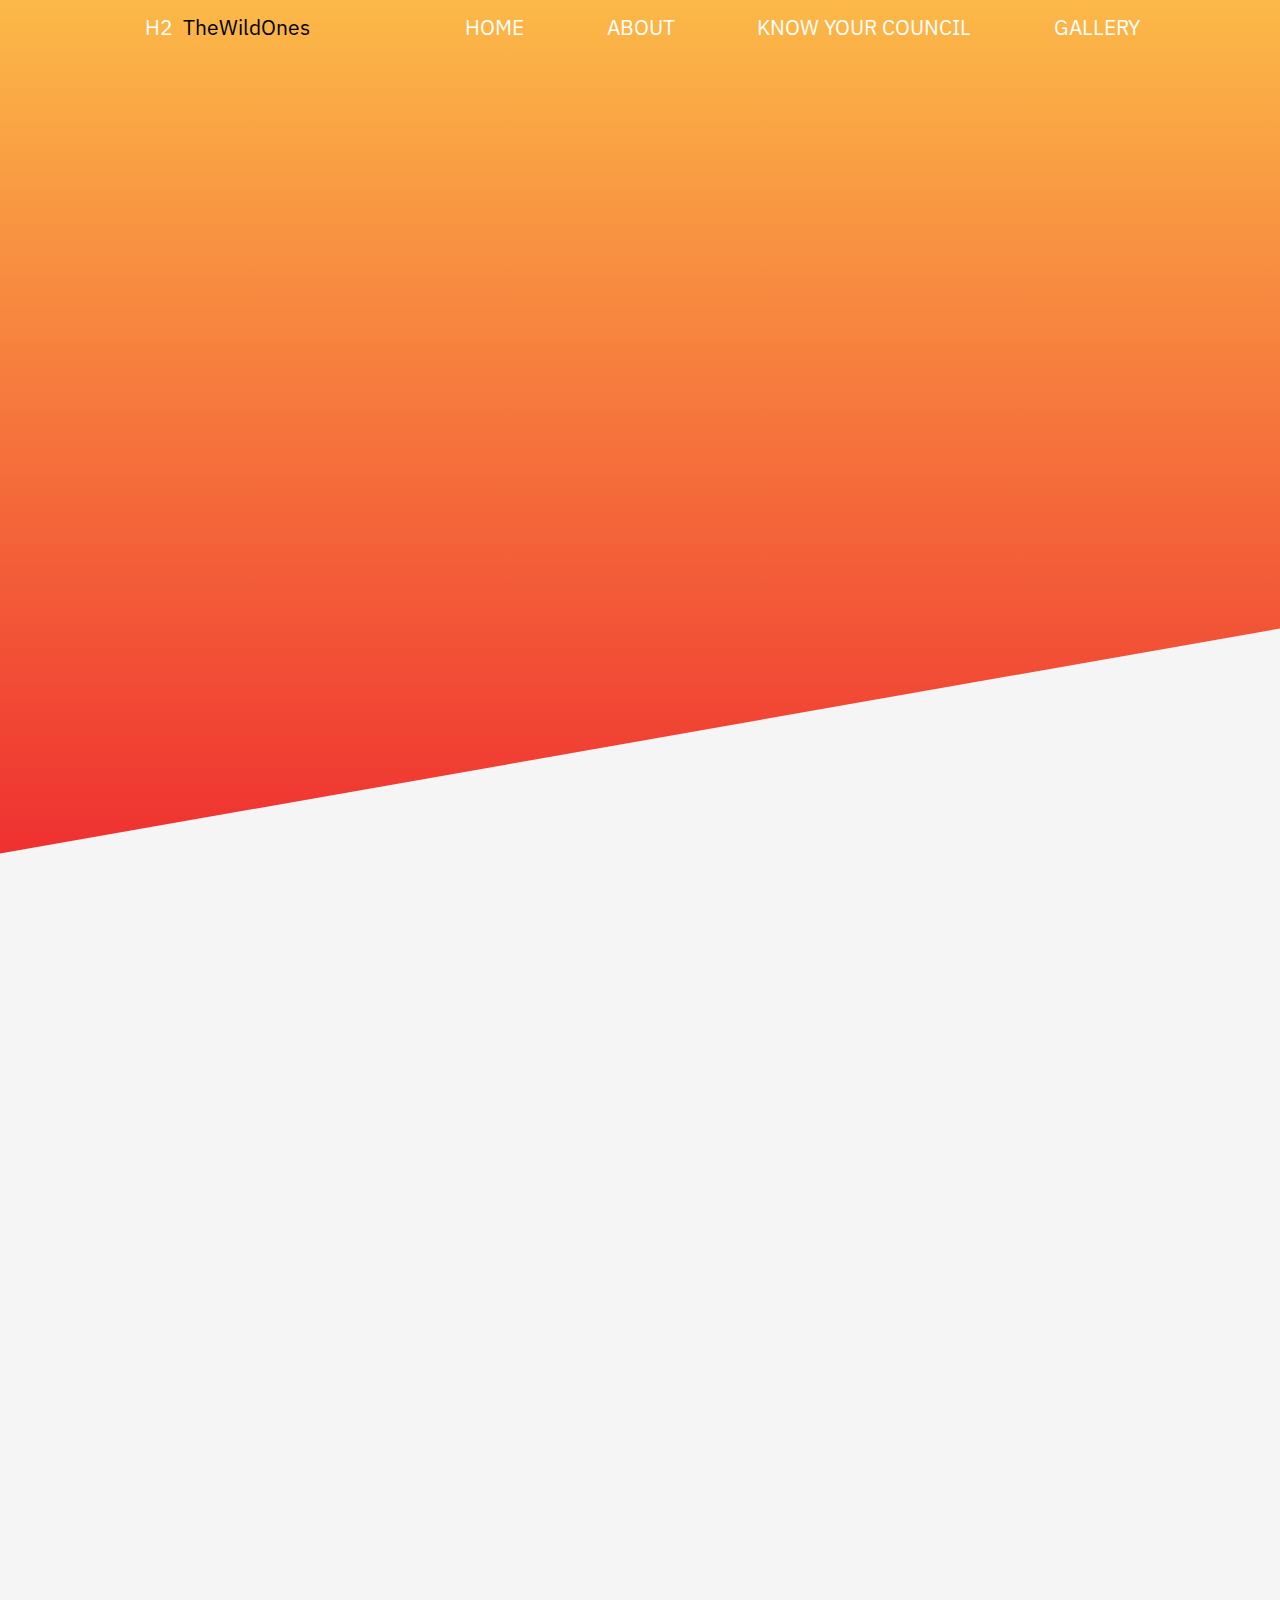
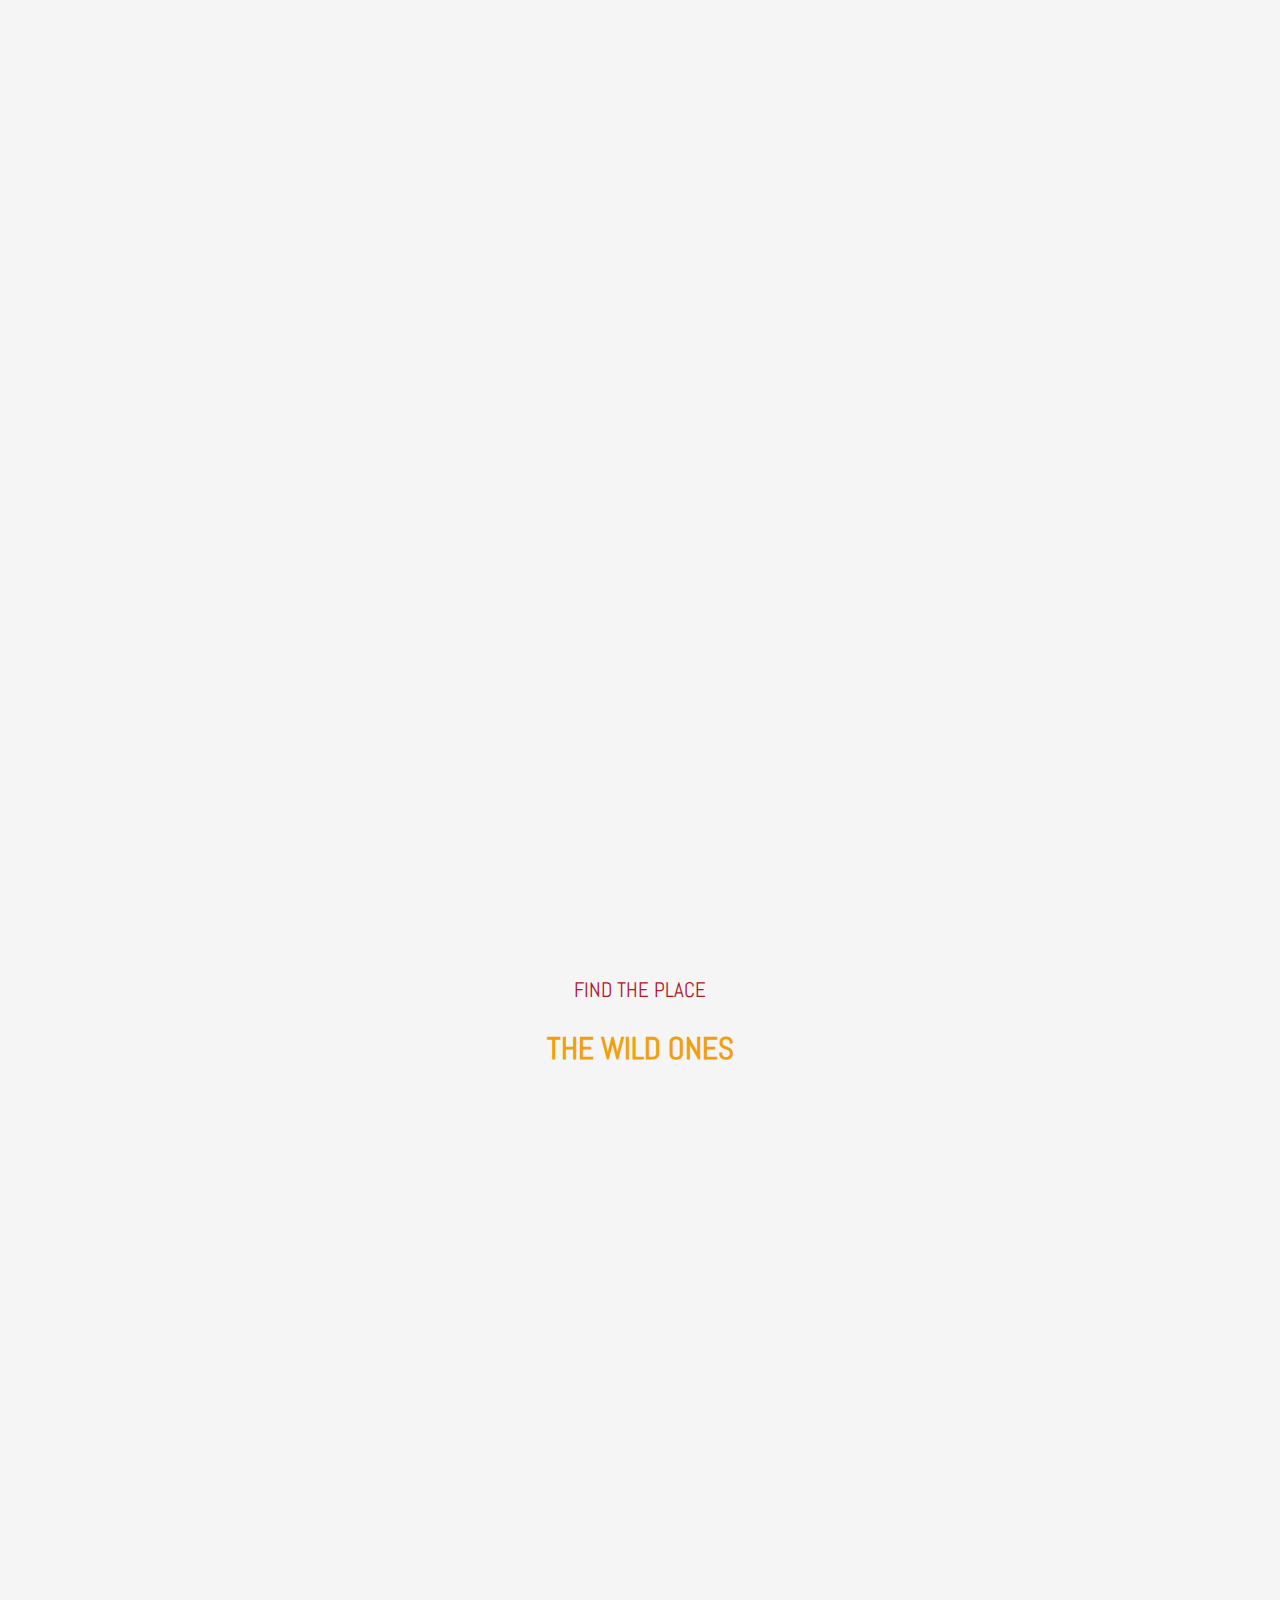
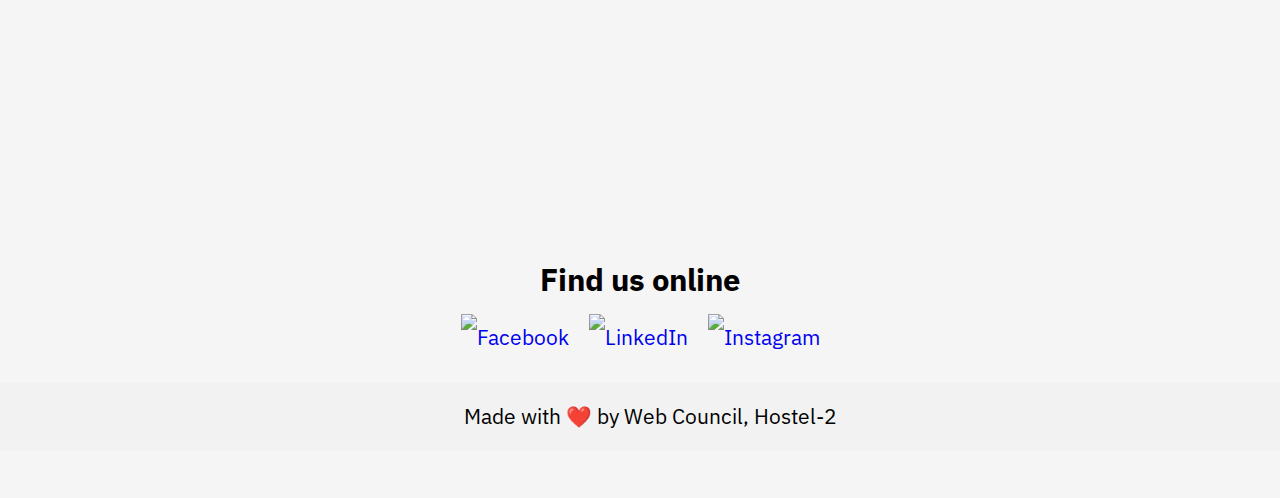
==== index.html @ 4992c5aa "council page updated" ====
<!DOCTYPE html>
<html lang="en">

<head>
    <meta charset="UTF-8">
    <meta http-equiv="X-UA-Compatible" content="IE=edge">
      <meta charset="UTF-8">
  <meta name="description" content="Sanskar Boys Hostel in Civil Lines, Sagar is a top player in the category Hostels in the Sagar. This well-known establishment acts as a one-stop destination servicing customers both local and from other parts of Sagar. Over the course of its journey, this business has established a firm foothold in it’s industry.">
  <meta name="keywords" content="AC Paying Guest Accommodations For Student,
Hostels,
Guest House,
Hostel For Boy Students,
Rooms On Hire,
Paying Guest Accommodations For Men,
Hostels For Men,
Couple Paying Guest Accommodations,
Guest House (Rs 501 To Rs 1000),
Hostels For Working Men,
Hostel For Students,
Sharing Basis Paying Guest Accommodations,
Paying Guest Accommodations,
Guest House (Rs 2001 To Rs 2500),
Paying Guest Accommodations For Student,
AC Paying Guest Accommodations,
AC Paying Guest Accommodations For Men,
Guest House (Rs 1001 To Rs 1500),
AC Guest House,
Paying Guest Accommodations For Boy Student,
">
  <meta name="author" content="DSmark">
  <meta name="viewport" content="width=device-width, initial-scale=1.0">
    <!-- LINK SECTION BELOW -->
    <!-- CDN PATH -->
    <link rel="stylesheet" href="https://cdnjs.cloudflare.com/ajax/libs/font-awesome/5.1.1/css/all.min.css"
        integrity="sha512-ioRJH7yXnyX+7fXTQEKPULWkMn3CqMcapK0NNtCN8q//sW7ZeVFcbMJ9RvX99TwDg6P8rAH2IqUSt2TLab4Xmw=="
        crossorigin="anonymous" referrerpolicy="no-referrer" />
    <!-- CSS  -->
    <link rel="stylesheet" href="assets/css/style.css">
  

    <title>The Wild Ones</title>
</head>

<body style="overflow-x: hidden;">

    <!-- ============ TOP SCROLL =============== -->
    <a href="#" class="scrolltop" id="scroll-top"><i class="fas fa-arrow-alt-circle-up"></i></a>
    <!-- ============ HEADER ============ -->
    <header class="header" id="header">
        <nav class="nav_bar container" id="nav_bar">
            <div class="nav_logo">
                <div class="logo_text1">
                    <a href="#">
                        H2
                    </a>
                </div>
                <div class="logo_line"></div>
                <div class="logo_text2">TheWildOnes</div>
            </div>
            <ul class="menu" id="menu">
                <li class="menu_items"><a href="#home" class="menu_link">Home</a></li>
                <li class="menu_items"><a href="#about" class="menu_link">About</a></li>
                <li class="menu_items"><a href="#council" class="menu_link">Know your Council</a></li>
                <li class="menu_items"><a href="#" class="menu_link">Gallery</a></li>
            </ul>
            <div class="nav_toggle" id="nav_toggle">
                <i class="fa fa-bars" aria-hidden="true"></i>
                <i">Menu</i>
            </div>
        </nav>
        <!-- ============ HOME ============== -->
        <section class="home" id="home">
            <div class="home_container container grid">
                <div class="home_contant">
                    <h1 class="home_title">THE WILD ONES</h1>
                    <h2 class="home_subtitle">There's a wild one in you</h2>
                    <a href="https://form.jotform.com/231921053006443" class="button">File a complaint</a>
                </div>
                <img class="home_img" src="assets/images/IMG_8804.PNG" alt="home image">
            </div>
        </section>
    </header>
    <main>
        <!-- ============ ABOUT ============ -->
        <section class="about section container" id="about">
            <div class="about_container grid">
                <div class="about_contant">
                    <span class="section-subtitle about_initial">About Us</span>
                    <h2 class="section-title about_initial">THIS PLACE WE CALL HOME</h2>
                    <p class="about_desc section-desc about_initial">
                        Hostel 2 at IIT-Bombay is more than just a place to stay; it's a home where friendships are forged and bonds are stronger than family ties. The attitude here is one of relentless determination, where the spirit of never losing propels us forward. This vibrant community embraces challenges head-on, fostering an environment of growth and excellence. With a plethora of talents and aspirations, the residents of Hostel 2 embody the true meaning of being wild at heart. It is this very spirit that sets us apart, making Hostel 2 the epitome of camaraderie and the crown jewel of IIT-Bombay's hostels.
                </div>
                <img src="https://image.winudf.com/v2/image1/Y29tLmgyaWl0Yi5oMndlYmFwcF9zY3JlZW5fMF8xNTY2MzY5OTcwXzAxNA/screen-0.webp?fakeurl=1&type=.webp" alt="" class="about_img">
            </div>
        </section>
        <!-- ============= SERVICES =============== -->
        <!-- ====================== ROOMS ================== -->
        <section class="book_container section grid container" id="book">
            <div class="book_contant">
                <span class="section-subtitle book_initial">LAN & INTERNET</span>
                <h2 class="section-title book_initial">LAN config settings</h2>
                <p class="book_desc">For the smooth and easy setup of internet services in the hostel, we have created a LAN support doc that lists step-by-step procedure for internet setup. It also contains all the relavant IP address settings!</p>
                <a href="#" class="button">SEE THE DOC</a>
            </div>
            <img src="assets/images/DALLE-LAN.png" alt="" class="book_img">
            </div>
        </section>


        
        </section>
        <!-- =================== GOOGLE MAP ====================== -->
        <section class="googleMap section container" id="googleMap">
            <span class="section-subtitle">Find the Place</span>
            <h2 class="section-title">The Wild Ones </h2>
            <div class="googleMap_container grid">
                <div class="googleMap_contant">
                    <iframe
                        src="https://www.google.com/maps/embed?pb=!1m18!1m12!1m3!1d3769.33324777994!2d72.90999757526525!3d19.136884650058217!2m3!1f0!2f0!3f0!3m2!1i1024!2i768!4f13.1!3m3!1m2!1s0x3be7b8085bc56e71%3A0x8c5167aaddc69c95!2sHostel%202%2C%20Students&#39;%20Residential%20Zone%2C%20IIT%20Area%2C%20Powai%2C%20Mumbai%2C%20Maharashtra%20400076!5e0!3m2!1sen!2sin!4v1689140109146!5m2!1sen!2sin"
                        class="map_img" style="border:0;" allowfullscreen="" loading="lazy"></iframe>
                </div>
            </div>
        </section>
        <!-- ===================== BOOKING ================= -->
        
        <!-- =========================== CONTACT US ================== -->
        <div class="social-section">
            <h2>Find us online</h2>
            <div class="social-links">
                <a class="social-link" href="https://www.facebook.com/example">
                    <img src="https://cdn2.iconfinder.com/data/icons/social-media-2285/512/1_Facebook_colored_svg_copy-512.png" alt="Facebook">
                </a>
                <a class="social-link" href="https://www.twitter.com/example">
                    <img src="https://cdn1.iconfinder.com/data/icons/logotypes/32/circle-linkedin-512.png" alt="LinkedIn">
                </a>
                <a class="social-link" href="https://www.instagram.com/example">
                    <img src="https://upload.wikimedia.org/wikipedia/commons/thumb/e/e7/Instagram_logo_2016.svg/2048px-Instagram_logo_2016.svg.png" alt="Instagram">
                </a>
            </div>
        </div>

        <!-- ==================== FOOTER ========== -->

        <div class="footer">
            Made with ❤️ by Web Council, Hostel-2
        </div>
    </main>

    

    <script src="assets/js/index.js"></script>
        
</body>

</html>
---- assets/css/style.css ----
/* ============ GOOGEL FONTS ================= */
 /*
  * ─── TITLE FONT */ @import url('https://fonts.googleapis.com/css2?family=IBM+Plex+Sans:wght@500&family=Roboto&display=swap');
 
 /*
  * ─── BODY TEXT */@import url('https://fonts.googleapis.com/css2?family=Abel&display=swap');


/*
 * ─── CONTACT TEXT ──*/@import url('https://fonts.googleapis.com/css2?family=Karla:wght@300&display=swap');
 

 
/* ============ VARIABLES ==========  */
:root{
    /* HEIGTH FOR EACH SECTIONS */
    --h-h:4.5rem;
/* ======== COLORS ========= */
--f-c:#b01729;
--s-c:whitesmoke;
--tt-c:#f0a00c;
--su-tt:#fff;
--t-c:#000000;
--t-c-l:#af9859;
--h-c:#c99c08,#c11910;
--h-c-l:#ff0000,#d79f25;
--btn:linear-gradient(var(--h-c-l));

    /* ========== FONT ========== */
    --bf:3.25rem;
    --h1:3.5rem;
    --h2:3rem;
    --h3:2.5rem;
    --nf:2rem;
    --smf:1.5rem;
    --fwh:400;
    --fwl:400;

    /* =========== MARGIN ========= */
    --mr1:1rem;
    --mr2:2rem;
    --mr3:3rem;

    /* ============ z-index =========== */
    --zil:10;
    --zih:100;
}



/* ============= BASE ============ */
*,::before,::after{
    box-sizing:bordor-box;
}
html{
    font-size:62.5%;
    scroll-behavior: smooth;
}
body{
    font-family: 'IBM Plex Sans';
    margin:var(--h-h) 0 0 0;
    font-size:var(--nf);
    line-height:calc(var(--h-h) + 10%);
    color:var(--t-c);
    background: var(--s-c);
}
::-webkit-scrollbar {
    display: none;
}
img{
    max-width:100%;
    height:auto;
}
h1,h2,h3,p,ul{
    margin:0;
}
ul{
    padding:0;
    list-style:none;
}
a{
    text-decoration:none;
}

/* =========== CSS CLASSES ==== */
.section{
    padding:5rem 0 3rem;
}
.section-title,.section-subtitle{
    font-family: 'Abel';
    text-transform:uppercase;
    text-align:center;
}
.section-title{
    font-size:var(--h2);
    color:var(--tt-c);
    margin-bottom: var(--mr3);
}
.section-subtitle{
    font-size:var(--nf);
    display:block;
    color:var(--f-c);
    font-weight: 200;
    margin-bottom: var(--mr1);
}
.section-desc{
    color:var(--t-c-l);
    text-align:center;
    text-transform:capitalize;
}
.button{
    background:var(--btn);
    text-transform: uppercase;
    border: none;
    padding:1rem 2rem 2.5rem 2.5rem;
    border-radius:0 5rem;
    color:#fff;
    font-size: var(--h3);
    box-shadow: 0 10px 10px 1px rgba(0,0,0,0.5);
    transition: .5s;
}
.button:hover{
    background:linear-gradient(var(--h-c-l));
    color:var(--tt-c);
}

/* ========= REVEAL ANIMATION ============ */
.home_contant,.home_img,.about_contant,.about_img,.services,.rooms,.book_contant,.book_img,.contact_contant,.contact_button{
    opacity: 0;
    transform: translateY(150px);
    transition: all .8s ease;
}

.footer_contant{
    opacity: 0;
    transform: translateY(150px);
    transition: all .8s ease;
    
}

.showReveal{
    opacity:1;
    transform: translateY(0);
}

/* ============= TOP SCROLL ========== */
.scrolltop{
    position: fixed;
    bottom:-10rem;
    right:2rem;
    display:flex;
    font-size: var(--bf);
    border-radius: 50%;
    align-items: center;
    padding:2rem;
    background:linear-gradient(var(--h-c-l));
    color:white;
    z-index: var(--zih);
    transition: all .4s ease;
    visibility: hidden;
}
.scrolltop:hover{
    background:linear-gradient(var(--h-c));
    color:var(--f-c);
}
.scroll-top{
   visibility:visible;
   bottom:1.5rem;
 }
/* ======= LAYOUT =========== */
.container{
    max-width:960px;
    width:calc(100% - 3rem);
    margin:0 var(--mr1);
}
.grid{
    display:grid;
    gap:5rem;
}
.header{
    position:relative;
    margin-top:-4.5rem;
    top:0;
    left:0;
    width:100%;
    height: 100vh;
    z-index: var(--zih);
    background:linear-gradient(180deg,rgba(255, 170, 0, 0.7),rgba(238, 19, 19, 0.87)),url(../assets/images/header_img.jpg);
    background-repeat:no-repeat;
    background-size: 100% 100%;
    clip-path: polygon(0% 0%,100% 0%,100% 75%,0% 100%);
}

 /* ============ NAV ======== */
  .nav_bar{
     max-width:1024px;
     height: var(--h-h);
     display:flex;
     justify-content:space-between;
     align-items:center;
 }

 /* ======== LOGO VIDEO & TEXT ========= */
 .nav_logo{
     display:flex;
     justify-content:space-between;
     align-items:center;
     max-width:100px;
     width:100%;
 }
    .logo_text1 a{
        padding:.5rem;
        color:var(--su-tt);
        text-transform:uppercase;
        font-weight:400;
    }
    .logo_line{
        height:40px;
        border-radius:1rem;
        width:5px;
        background:linear-gradient(180deg,var(--su-tt),var(--tt-c));
    }
    .logo_text2{
        padding:.5rem;
        color:var(#000000);
    }

 @media only screen and (max-width:768px){
     .html{
         font-size: 30%;
     }
     .menu{
         position:fixed;
         top:-100%;
         left:0;
         width:100%;
         padding:2.5rem 0 2rem;
         text-align:center;
         border-radius:0 0 1.5rem 1.5rem;
         transition: .5s;
         z-index: var(--zih);
         box-shadow:0 9px 10px 1px rgba(0,0,0,0.5);
         background: linear-gradient(0deg,var(--h-c));
     }
     .button{
         font-size: var(--nf);
     }
 }
 .menu_items{
     margin-bottom: var(--mr2);
    }
    .menu_link,.nav_toggle{
        text-transform: uppercase;
        color:var(--su-tt);
        cursor:pointer;
        transition:.4s;
    }
    .menu_link:hover{
    text-decoration: underline;
    color:var(--tt-c);
}

/* ========= TOGGLING CLASS ======== */
.show_menu{
    top:var(--h-h);
}

#council {
    text-align: center;
}

.section-title-container {
    display: flex;
    flex-direction: column;
    align-items: center;
    margin-bottom: 20px;
}


/* ========== ADDING SHADOW FOR SCROLL HERDER */
 .scroll_header{
    box-shadow:0 4px 4px 9px rgba(0,0,0,0.5);
} 


/*DROPDOWN*/
.dropdown-container {
    text-align: center;
}

.dropdown {
    margin-bottom: 20px;
    display: inline-block;
    text-align: left;
}

.dropdown-heading {
    cursor: pointer;
    background-color: #f9f9f9;
    padding: 12px;
    border-radius: 4px;
    margin-bottom: 10px;
}

.dropdown-content {
    display: none;
    background-color: #fff;
    padding: 12px;
    box-shadow: 0px 2px 4px rgba(0,0,0,0.1);
    border-radius: 4px;
}

.card {
    background-color: #f2f2f2;
    border-radius: 4px;
    padding: 12px;
    margin-bottom: 10px;
}

/*============ SOCIALS ===================*/

.social-section {
    text-align: center;
    padding: 20px;
}

.social-links {
    display: flex;
    justify-content: center;
    align-items: center;
    margin-top: 10px;
}

.social-link {
    margin: 0 10px;
}

.social-link img {
    width: 30px;
    height: 30px;
}

@media (max-width: 600px) {
    .social-links {
        flex-wrap: wrap;
    }
    
    .social-link {
        margin: 10px;
    }
}

/* ======== HEADER HOME ======= */
.home_container{
    text-transform: uppercase;
    gap:5rem;
    height:calc(100vh - var(--h-h));
    align-content: center;
}
.home_title{
    font-size: var(--bf);
    color:var(--su-tt);
    margin-bottom: var(--mr1);
 font-family: 'Karla';

}
.home_subtitle{
    font-size: var(--h3);
    color:var(#000000);
    margin-bottom: var(--mr3);
 font-family: 'Karla';
}
.home_img{
    width:500px;
    filter:drop-shadow(1rem 2rem 1rem rgba(0,0,0,0.5));
    justify-self: center;
}

 /* ============ ABOUT ============ */
.about_contant{
   text-align:center;
}
.about_desc{
    margin-bottom:var(--mr3);
}
.about_img{
    width:350px;
    border-radius:2rem;
    justify-self: center;
}

/* =============== SERVICES ========== */
.services_container{
    row-gap:4.5rem;
    grid-template-columns: repeat(auto-fit,minmax(220px,1fr));
}
.services_content{
    text-align:center;
}
.services_img{
    width:200px;
    border-radius:1rem;
    margin-bottom: var(--mr2);
}
.services-title{
    font-size:var(--h2);
    text-transform: capitalize;
    color:var(--t-c);
    margin-bottom: var(--mr1);
}
.services-desc{
    text-transform: capitalize;
    padding:0 2.5rem;
}

/* =========== ROOMS ========== */

.rooms_container{
    grid-template-columns:repeat(1,400px);
    justify-content: center;
}
.rooms_contant{
    position:relative;
    display:none;
    text-align:center;
    flex-direction:column;
    background: #fbfcff;
    border-radius:0 0 10rem 10rem;
    box-shadow:0px 10px 2rem rgba(3,74,40,.25);
    padding:2rem;
    transition: .5s;
}

/* =========== CERASUL CSS ============ */
.showslides_img{
    border-radius:0 0 5rem 5rem;
    width:250px;
    filter:drop-shadow(1px 1.5rem 1rem rgba(0,0,0,0.9));
      border: .5rem double #000;

}
  .active_img{
      border: .5rem solid #000;
    opacity: .5;
  }
  .img_controlar{
      margin-top: 3rem;
      position:relative;
      display: flex;
    cursor: pointer;
    width: auto;
    user-select: none;
    transition: .3s;
    z-index: 10;
  }
  .prev,
  .next {
    cursor: pointer;
    position: absolute;
    width: auto;
    padding: 10px;
    margin:-15px 3rem;
    color:var(--t-c);
    z-index: 10;
    font-weight: bold;
    font-size: 20px;
    border-radius:1rem 0 0 1rem;
    user-select: none;
    transition: .3s;
    -webkit-user-select: none;
  }
    .next {
        right: 0;
        border-radius: 0 1rem 1rem 0;
      }
      
      .prev:hover,
      .next:hover {
          color:var(--tt-c);
        background-color: rgba(0, 0, 0, 0.8);
      }
      .img_tap {
          position: relative;
          max-width:100%;
    filter:drop-shadow(0 1rem 1rem rgba(0,0,0,0.25));
          background:linear-gradient(180deg,whitesmoke,white);
          border-radius:0 0 10rem 10rem;
      display: flex;
      margin-top: 6rem;
      justify-self: center;
      align-self: center;
      transition: .5s;
      } 
      .img_colunm{
          padding:1rem;
      }
      #gallery_img{
          border-radius:1.5rem;
      }
     
      /* =============== GOOGLE MAP =============== */
       .googleMap_container{
    grid-template-columns:repeat(1,1fr);
    justify-content: center;
}
.googleMap_contant{
    display:flex;
    justify-self: center;
    text-align:center;
    flex-direction:column;
    width:100%;
    height: 700px;
    transition: .5s;
} 
.map_img{
    width:100%;
    height:100%;
}
      
/* =========== BOOKING ======== */
.book_contant{
    text-align:center;
}
.book_desc{
    margin-bottom: var(--mr3);
    color:var(--t-c-l);
    text-transform: capitalize;
}
.book_img{
    width:250px;
    justify-self: center;
    filter:drop-shadow(1rem 1rem 1rem rgba(0,0,0,0.25));
}

/* =========== CONTACT US ======== */
.contact_container{
    text-align:center;
}
.contact_desc{
    margin-bottom:var(--mr3);
}

/* ============= FOOTER =========== */
.footer_container{
    grid-template-columns:repeat(auto-fill,minmax(200px,1fr));
    row-gap:2rem;
    align-items: center;
}
.footer_logo{
    font-size:var(--h3);
    color:var(--f-c);
    font-weight:500;
    transition: .3s;
}
.footer_desc{
    color:var(--t-c-l);
    display:block;
    text-transform: uppercase;
    font-size:var(--nf);
    margin:.25rem 0 var(--mr2);
}
.footer {
    text-align: center;
    background-color: #f2f2f2;
    padding: 10px;
    /*position: fixed;*/
    left: 0;
    bottom: 0;
    width: 100%;
}
.footer_social{
    font-size: 2.5rem;
    color:var(--t-c);
    margin-right: var(--mr3);
    transition:.4s;
}
.footer_social:hover{
    color:var(--tt-c);
}
.footer_title{
    text-transform: uppercase;
    font-size:var(--h2);
    color:var(--t-c);
    margin-bottom: var(--mr2);
}
.footer_links{
    text-transform: capitalize;
    display:inline-block;
    color:var(--t-c);
    margin-bottom: var(--mr1);
    transition: .3s;
}
.footer_links:hover,.footer_logo:hover{
    color:var(--tt-c);
    text-decoration: underline;
}
.footer_copy{
    text-align:center;
    text-transform: capitalize;
    font-size:var(--nf);
    color:var(--t-c-l);
    margin-top: 3.5rem;
}

/* =========== MEDIA QUERY ============ */
@media only screen and (min-width:576px){
    html{
        font-size: 55.5%;
    }
    .home_container,.about_container,.book_container{
        grid-template-columns:repeat(2,1fr);
        align-items:center;
    }
    .about_contant,.about_initial,.book_contant,.book_initial,.contact_contant,.contact_initial{
        text-align:initial;
    }
    .book_img,.about_img{
        width:390px;
        order:-1;
    }
    .contact_contant{
        grid-template-columns: 1.7fr 1fr;
        align-items: center;
    }
    .contact_button{
        justify-self: center;
    }
     .img_colunm{
          padding:4rem;
      }
    @media only screen and (min-width:760px){
        body{
            margin:0;
        }
            .home_container{
    height:calc(70vh - var(--h-h));
        }
        .section{
            padding-top:11rem;
        }
        .nav_bar{
            height: calc(var(--h-h) + 10rem);
        }
        .menu{
            display:flex;
        }
        .menu_items{
            margin:0 0 0 calc(var(--mr3) + 5rem);
        }
        .nav_toggle{
            display:none;
        }
      .services_container,.rooms_container{
          margin-top:var(--mr3);
      }
      .rooms_contact{
          padding:1.5rem;
      }
    }
    @media only screen and (min-width:960px){
         html{
        font-size: 64.5%;
    }
        .container{
            max-width: 1000px;
            margin: auto;
        }
        .home_container{
    height:calc(80vh - var(--h-h));
        }
       .about_container,.book_container{
           column-gap: 10rem;
       }
    }
}
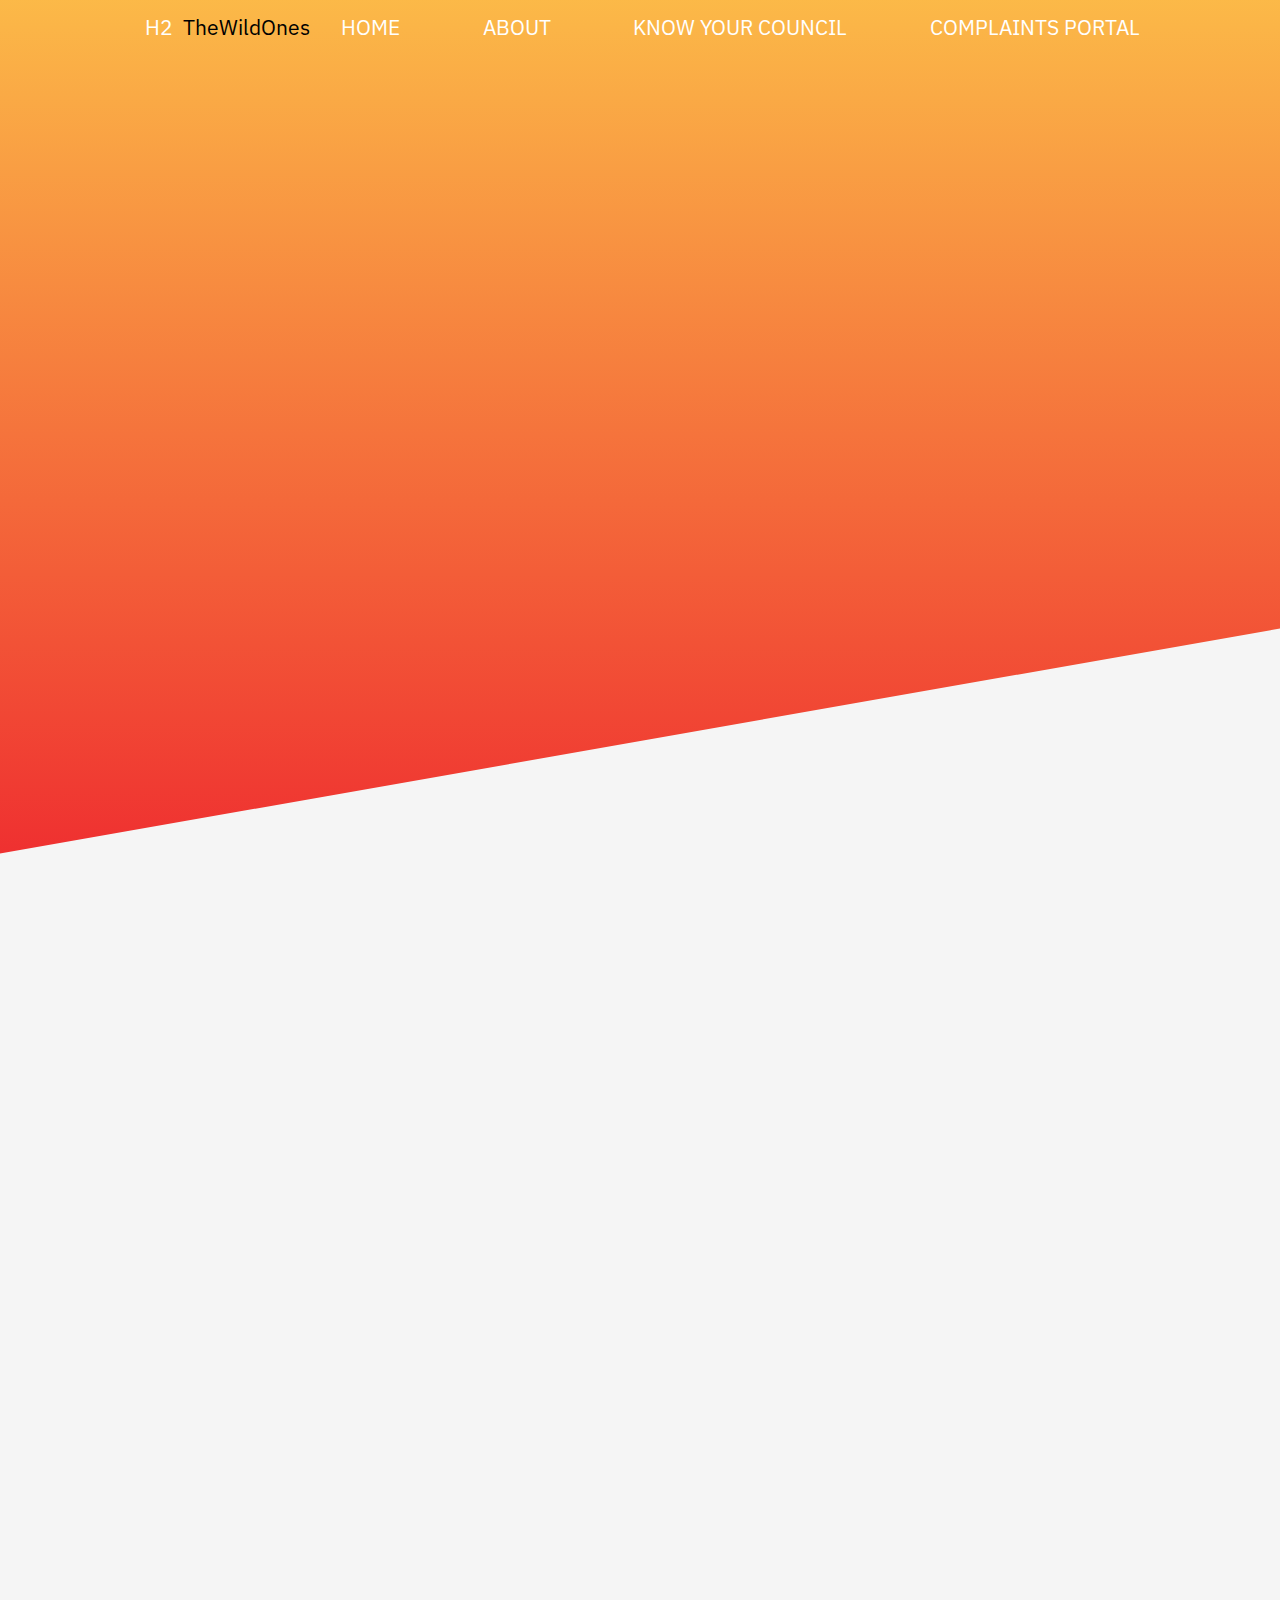
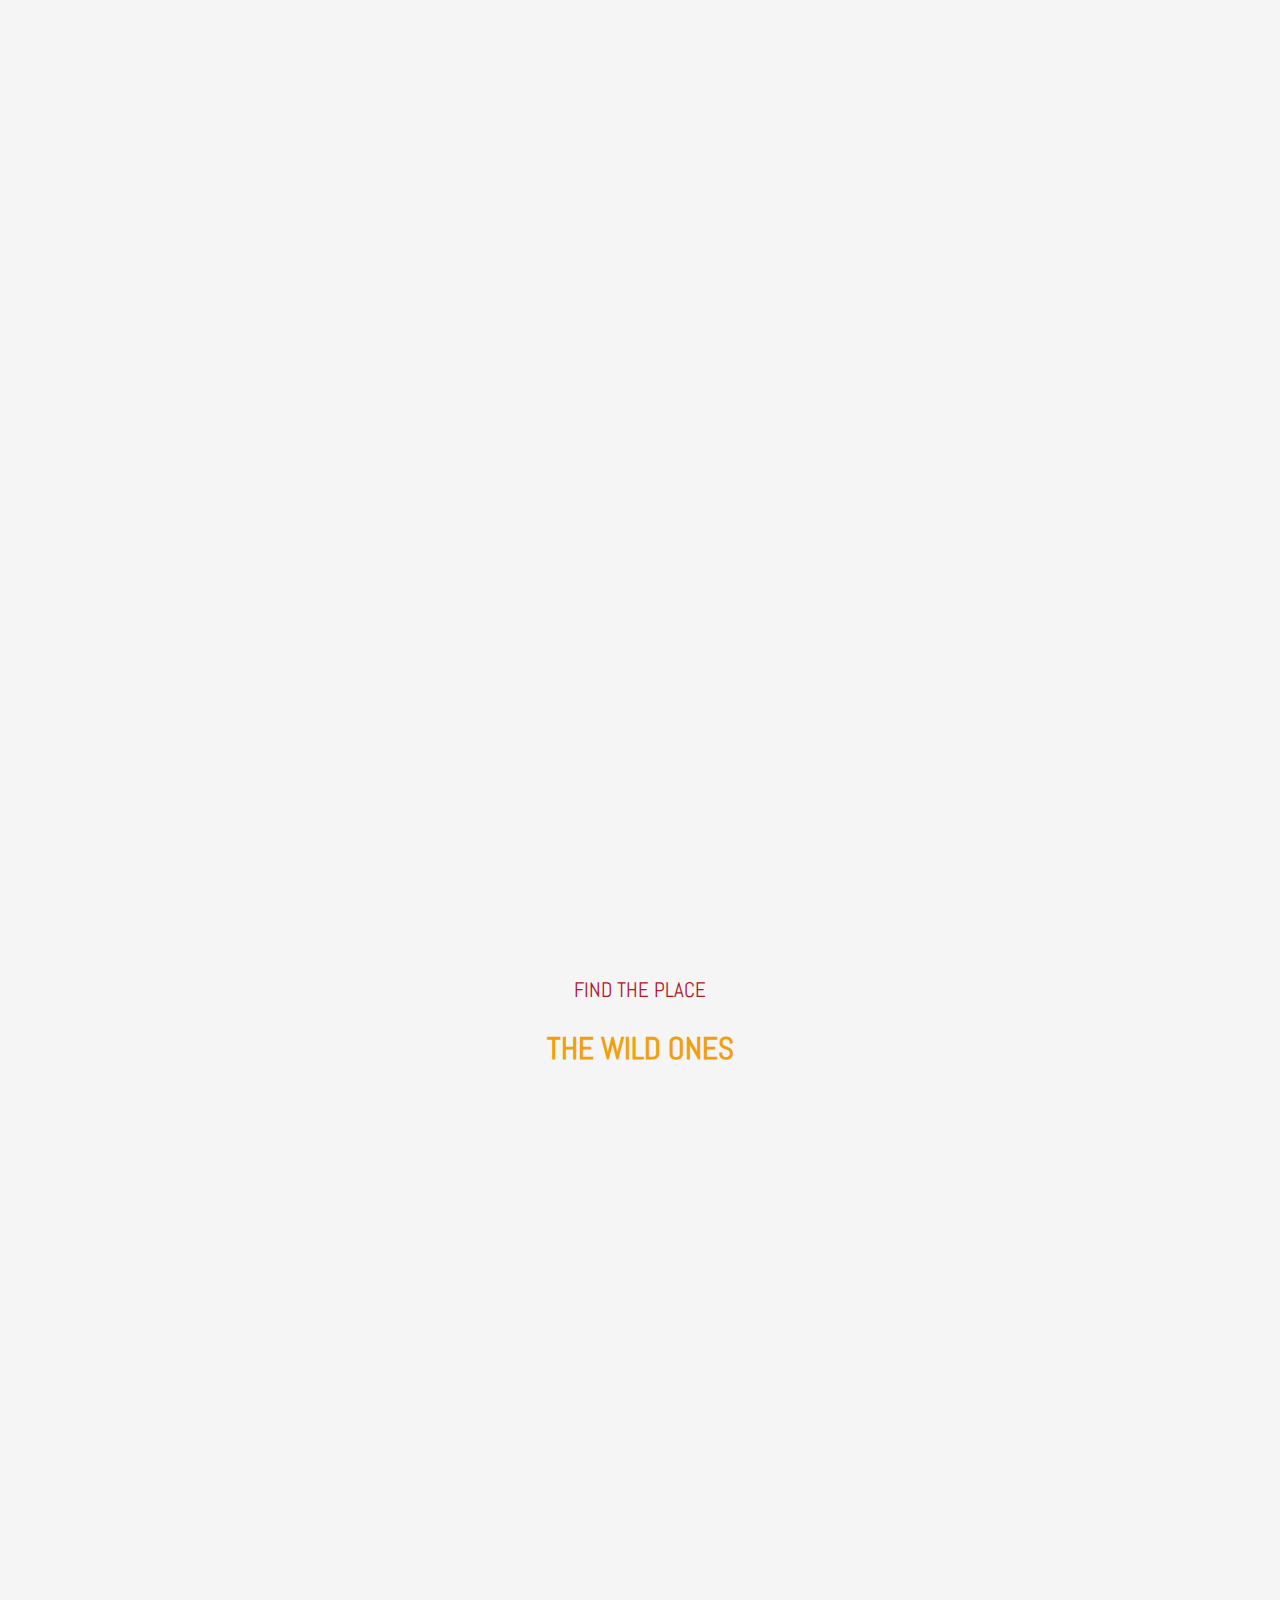
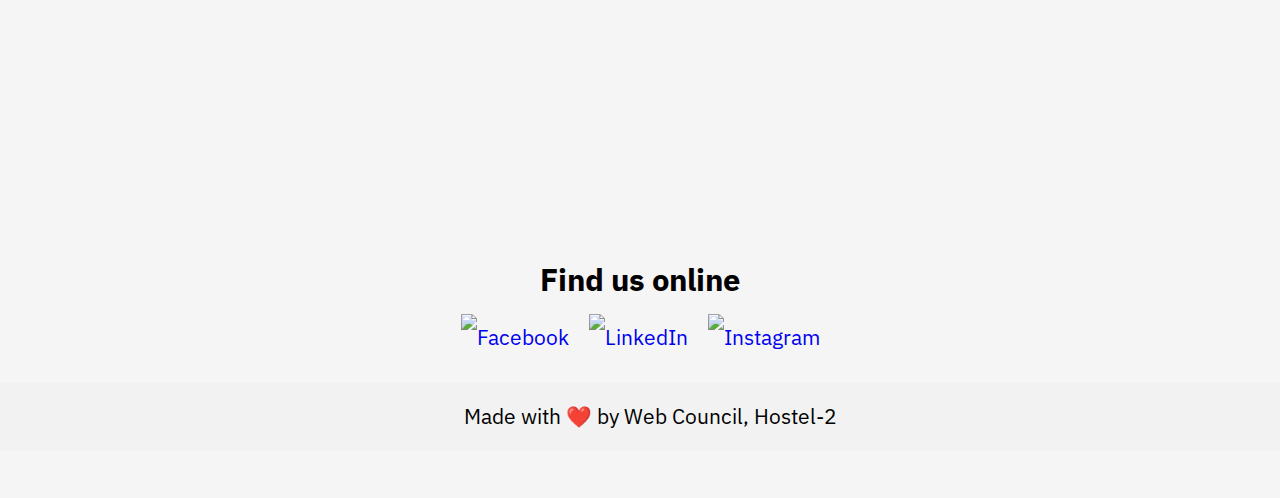
==== commit d8fc5c48: "fixed routes" ====
--- a/index.html
+++ b/index.html
@@ -58,10 +58,10 @@
                 <div class="logo_text2">TheWildOnes</div>
             </div>
             <ul class="menu" id="menu">
-                <li class="menu_items"><a href="#home" class="menu_link">Home</a></li>
+                <li class="menu_items"><a href="index.html" class="menu_link">Home</a></li>
                 <li class="menu_items"><a href="#about" class="menu_link">About</a></li>
-                <li class="menu_items"><a href="#council" class="menu_link">Know your Council</a></li>
-                <li class="menu_items"><a href="#" class="menu_link">Gallery</a></li>
+                <li class="menu_items"><a href="../council.html" class="menu_link">Know your Council</a></li>
+                <li class="menu_items"><a href="https://form.jotform.com/231921053006443" class="menu_link">Complaints Portal</a></li>
             </ul>
             <div class="nav_toggle" id="nav_toggle">
                 <i class="fa fa-bars" aria-hidden="true"></i>
@@ -73,8 +73,8 @@
             <div class="home_container container grid">
                 <div class="home_contant">
                     <h1 class="home_title">THE WILD ONES</h1>
-                    <h2 class="home_subtitle">There's a wild one in you</h2>
-                    <a href="https://form.jotform.com/231921053006443" class="button">File a complaint</a>
+                    <h2 class="home_subtitle">Unleash the Wild One in You!</h2>
+                    
                 </div>
                 <img class="home_img" src="assets/images/IMG_8804.PNG" alt="home image">
             </div>
@@ -100,7 +100,7 @@
                 <span class="section-subtitle book_initial">LAN & INTERNET</span>
                 <h2 class="section-title book_initial">LAN config settings</h2>
                 <p class="book_desc">For the smooth and easy setup of internet services in the hostel, we have created a LAN support doc that lists step-by-step procedure for internet setup. It also contains all the relavant IP address settings!</p>
-                <a href="#" class="button">SEE THE DOC</a>
+                <a href="https://drive.google.com/drive/folders/1AvzadcgP2Zh1IwZyfomY3S1UZmwFmqP6?usp=sharing" class="button">SEE THE DOC</a>
             </div>
             <img src="assets/images/DALLE-LAN.png" alt="" class="book_img">
             </div>
@@ -127,13 +127,13 @@
         <div class="social-section">
             <h2>Find us online</h2>
             <div class="social-links">
-                <a class="social-link" href="https://www.facebook.com/example">
+                <a class="social-link" href="https://www.facebook.com/h2iitb">
                     <img src="https://cdn2.iconfinder.com/data/icons/social-media-2285/512/1_Facebook_colored_svg_copy-512.png" alt="Facebook">
                 </a>
-                <a class="social-link" href="https://www.twitter.com/example">
+                <a class="social-link" href="https://www.linkedin.com/company/hostel2iitbombay/">
                     <img src="https://cdn1.iconfinder.com/data/icons/logotypes/32/circle-linkedin-512.png" alt="LinkedIn">
                 </a>
-                <a class="social-link" href="https://www.instagram.com/example">
+                <a class="social-link" href="https://www.instagram.com/the_wild_ones_h2/">
                     <img src="https://upload.wikimedia.org/wikipedia/commons/thumb/e/e7/Instagram_logo_2016.svg/2048px-Instagram_logo_2016.svg.png" alt="Instagram">
                 </a>
             </div>
